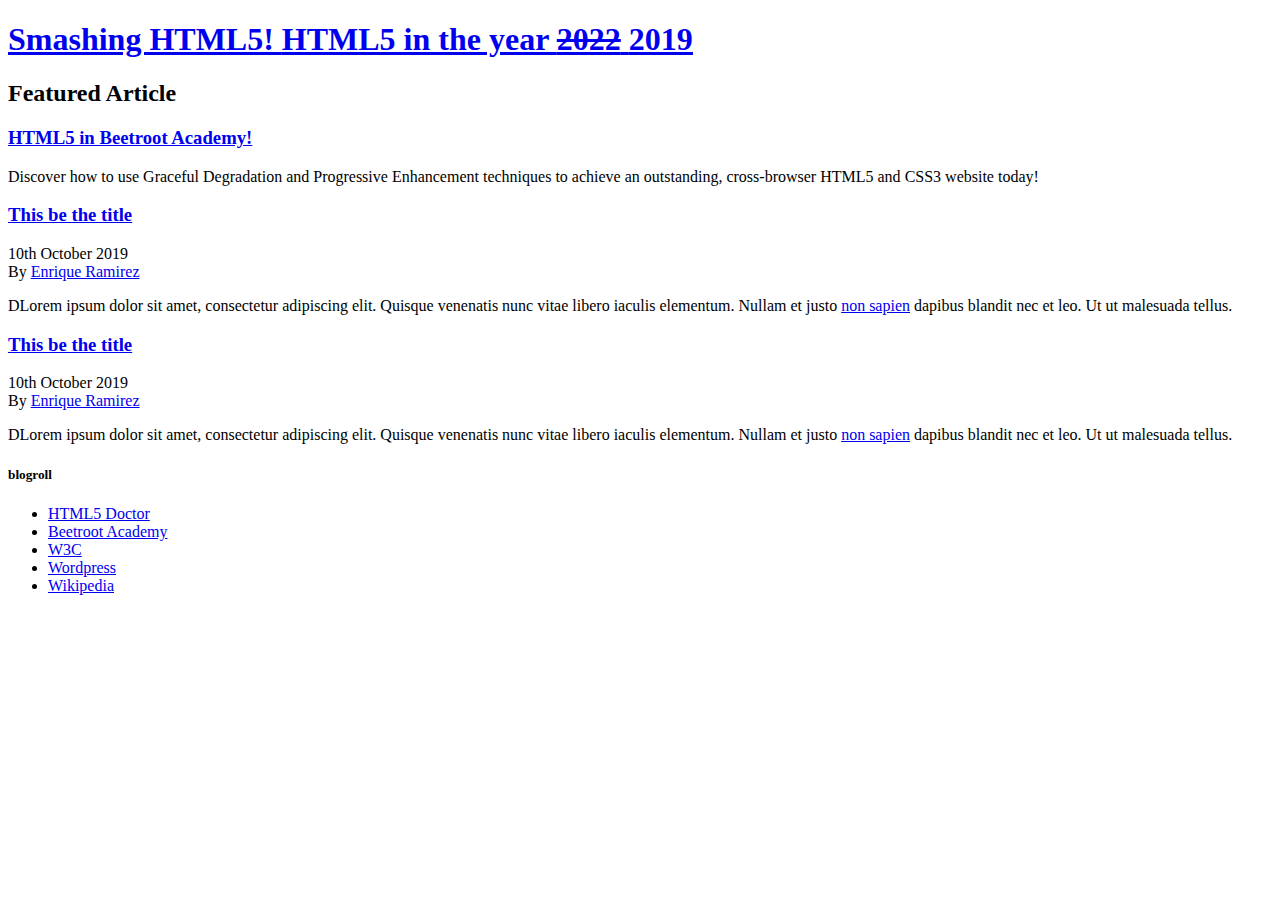
==== index.html @ 70e4cf4d "init" ====
<!DOCTYPE html>
<html>

<head>
    <meta charset="uft-8">
    <title>Smashing HTML5! - First website</title>
</head>

<body>
    <header>
        <h1>
            <a href="#">
                Smashing HTML5!
                <span>
                    HTML5 in the year <del>2022</del> <ins>2019</ins>
                </span>
            </a>
        </h1>
    </header>
    <main>
        <section>
            <h2>Featured Article</h2>
            <article>
                <h3>
                    <a href="post.html">HTML5 in Beetroot Academy!</a>
                </h3>
                <p>Discover how to use Graceful Degradation and Progressive Enhancement techniques to achieve an
                    outstanding, cross-browser <a>HTML5</a> and <a>CSS3</a> website today!</p>
            </article>
        </section>

        <section>
            <article>
                <h3>
                    <a href="#">This be the title</a>
                </h3>
                <time datetime="2019-10-10">10th October 2019</time>

                <div>By <a href="#">Enrique Ramirez</a></div>
                <p>DLorem ipsum dolor sit amet, consectetur adipiscing elit. Quisque venenatis nunc vitae libero iaculis
                    elementum. Nullam et justo <a href="#">non sapien</a> dapibus blandit nec et leo. Ut ut malesuada
                    tellus.</p>
            </article>

            <article>
                <h3>
                    <a href="#">This be the title</a>
                </h3>
                <time datetime="2019-10-10">10th October 2019</time>

                <div>By <a href="#">Enrique Ramirez</a></div>
                <p>DLorem ipsum dolor sit amet, consectetur adipiscing elit. Quisque venenatis nunc vitae libero iaculis
                    elementum. Nullam et justo <a href="#">non sapien</a> dapibus blandit nec et leo. Ut ut malesuada
                    tellus.</p>
            </article>
        </section>
    </main>
    <aside>
        <h5>blogroll</h5>
        <ul>
            <li>
                <a href="http://html5doctor.com/" target="_blank">HTML5 Doctor</a>
            </li>
            <li>
                <a href="http://html5doctor.com/" target="_blank">Beetroot Academy</a>
            </li>
            <li>
                <a href="http://html5doctor.com/" target="_blank">W3C</a>
            </li>
            <li>
                <a href="http://html5doctor.com/" target="_blank">Wordpress</a>
            </li>
            <li>
                <a href="http://html5doctor.com/" target="_blank">Wikipedia</a>
            </li>

        </ul>
    </aside>
</body>

</html>
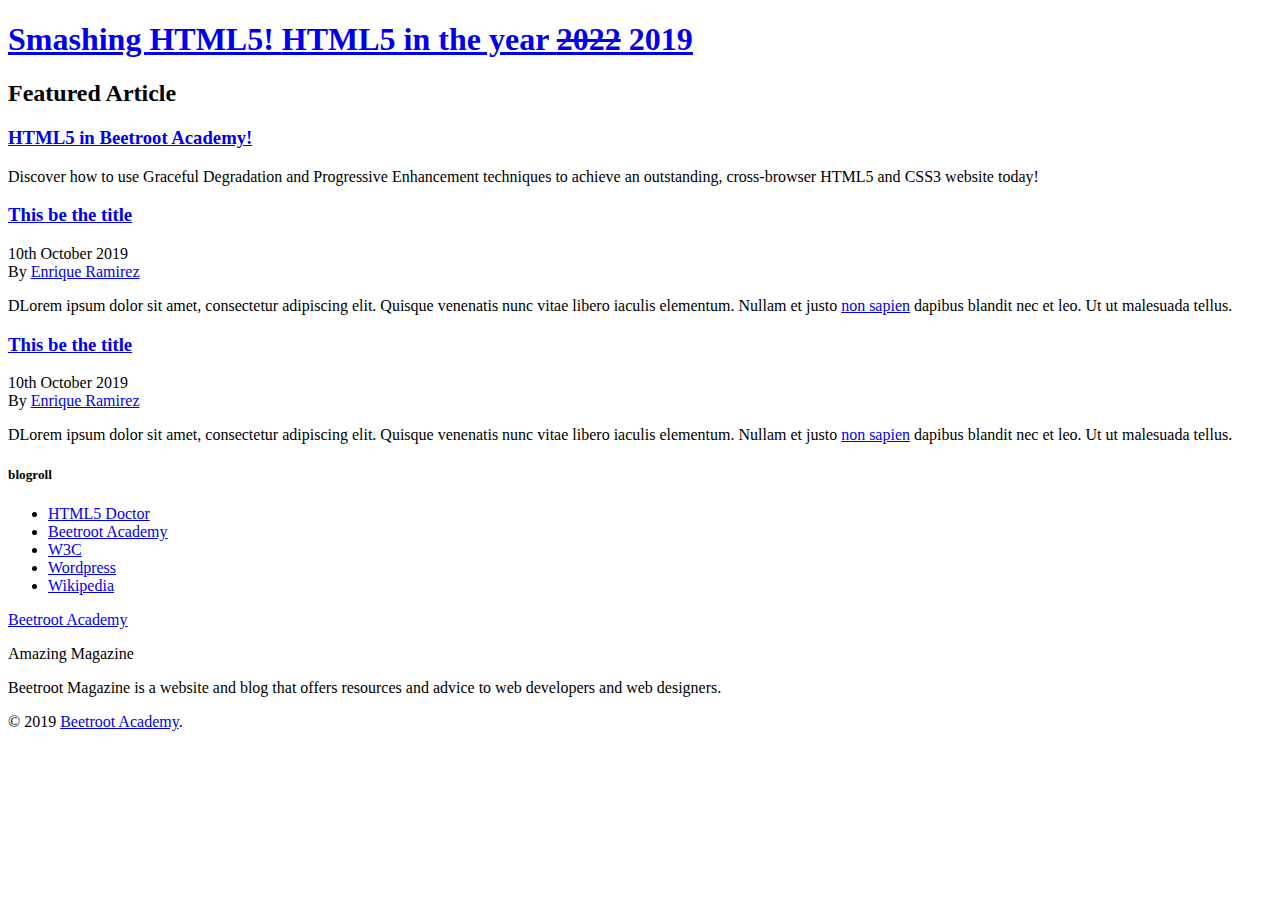
==== commit 4dd47573: "add footer" ====
--- a/index.html
+++ b/index.html
@@ -1,81 +1,99 @@
 <!DOCTYPE html>
-<html>
+<html lang="en">
 
 <head>
-    <meta charset="uft-8">
-    <title>Smashing HTML5! - First website</title>
+	<meta charset="uft-8">
+	<title>Smashing HTML5! - First website</title>
 </head>
 
 <body>
-    <header>
-        <h1>
-            <a href="#">
-                Smashing HTML5!
-                <span>
-                    HTML5 in the year <del>2022</del> <ins>2019</ins>
-                </span>
-            </a>
-        </h1>
-    </header>
-    <main>
-        <section>
-            <h2>Featured Article</h2>
-            <article>
-                <h3>
-                    <a href="post.html">HTML5 in Beetroot Academy!</a>
-                </h3>
-                <p>Discover how to use Graceful Degradation and Progressive Enhancement techniques to achieve an
-                    outstanding, cross-browser <a>HTML5</a> and <a>CSS3</a> website today!</p>
-            </article>
-        </section>
+	<header>
+		<h1>
+			<a href="#">
+				Smashing HTML5!
+				<span>
+					HTML5 in the year <del>2022</del> <ins>2019</ins>
+				</span>
+			</a>
+		</h1>
+	</header>
+	<main>
+		<section>
+			<h2>Featured Article</h2>
+			<article>
+				<h3>
+					<a href="post.html">HTML5 in Beetroot Academy!</a>
+				</h3>
+				<p>Discover how to use Graceful Degradation and Progressive Enhancement techniques to achieve an
+					outstanding, cross-browser <a>HTML5</a> and <a>CSS3</a> website today!</p>
+			</article>
+		</section>
 
-        <section>
-            <article>
-                <h3>
-                    <a href="#">This be the title</a>
-                </h3>
-                <time datetime="2019-10-10">10th October 2019</time>
+		<section>
+			<article>
+				<h3>
+					<a href="#">This be the title</a>
+				</h3>
+				<time datetime="2019-10-10">10th October 2019</time>
 
-                <div>By <a href="#">Enrique Ramirez</a></div>
-                <p>DLorem ipsum dolor sit amet, consectetur adipiscing elit. Quisque venenatis nunc vitae libero iaculis
-                    elementum. Nullam et justo <a href="#">non sapien</a> dapibus blandit nec et leo. Ut ut malesuada
-                    tellus.</p>
-            </article>
+				<div>By <a href="#">Enrique Ramirez</a></div>
+				<p>DLorem ipsum dolor sit amet, consectetur adipiscing elit. Quisque venenatis nunc vitae libero iaculis
+					elementum. Nullam et justo <a href="#">non sapien</a> dapibus blandit nec et leo. Ut ut malesuada
+					tellus.</p>
+			</article>
 
-            <article>
-                <h3>
-                    <a href="#">This be the title</a>
-                </h3>
-                <time datetime="2019-10-10">10th October 2019</time>
+			<article>
+				<h3>
+					<a href="#">This be the title</a>
+				</h3>
+				<time datetime="2019-10-10">10th October 2019</time>
 
-                <div>By <a href="#">Enrique Ramirez</a></div>
-                <p>DLorem ipsum dolor sit amet, consectetur adipiscing elit. Quisque venenatis nunc vitae libero iaculis
-                    elementum. Nullam et justo <a href="#">non sapien</a> dapibus blandit nec et leo. Ut ut malesuada
-                    tellus.</p>
-            </article>
-        </section>
-    </main>
-    <aside>
-        <h5>blogroll</h5>
-        <ul>
-            <li>
-                <a href="http://html5doctor.com/" target="_blank">HTML5 Doctor</a>
-            </li>
-            <li>
-                <a href="http://html5doctor.com/" target="_blank">Beetroot Academy</a>
-            </li>
-            <li>
-                <a href="http://html5doctor.com/" target="_blank">W3C</a>
-            </li>
-            <li>
-                <a href="http://html5doctor.com/" target="_blank">Wordpress</a>
-            </li>
-            <li>
-                <a href="http://html5doctor.com/" target="_blank">Wikipedia</a>
-            </li>
+				<div>By <a href="#">Enrique Ramirez</a></div>
+				<p>DLorem ipsum dolor sit amet, consectetur adipiscing elit. Quisque venenatis nunc vitae libero iaculis
+					elementum. Nullam et justo <a href="#">non sapien</a> dapibus blandit nec et leo. Ut ut malesuada
+					tellus.</p>
+			</article>
+		</section>
+	</main>
+	<aside>
+		<h5>blogroll</h5>
+		<ul>
+			<li>
+				<a href="http://html5doctor.com/" target="_blank">HTML5 Doctor</a>
+			</li>
+			<li>
+				<a href="http://html5doctor.com/" target="_blank">Beetroot Academy</a>
+			</li>
+			<li>
+				<a href="http://html5doctor.com/" target="_blank">W3C</a>
+			</li>
+			<li>
+				<a href="http://html5doctor.com/" target="_blank">Wordpress</a>
+			</li>
+			<li>
+				<a href="http://html5doctor.com/" target="_blank">Wikipedia</a>
+			</li>
 
-        </ul>
-    </aside>
+		</ul>
+	</aside>
+
+	<footer>
+		<section>
+			<div>
+				<a href="#">Beetroot Academy</a>
+				<p>Amazing Magazine</p>
+			</div>
+			<div>
+				<p>
+					Beetroot Magazine is a website and blog that offers resources and advice to web developers and web
+					designers.
+				</p>
+			</div>
+		</section>
+		<p>
+			&copy; 2019 <a href="#">Beetroot Academy</a>.
+		</p>
+	</footer>
 </body>
 
 </html>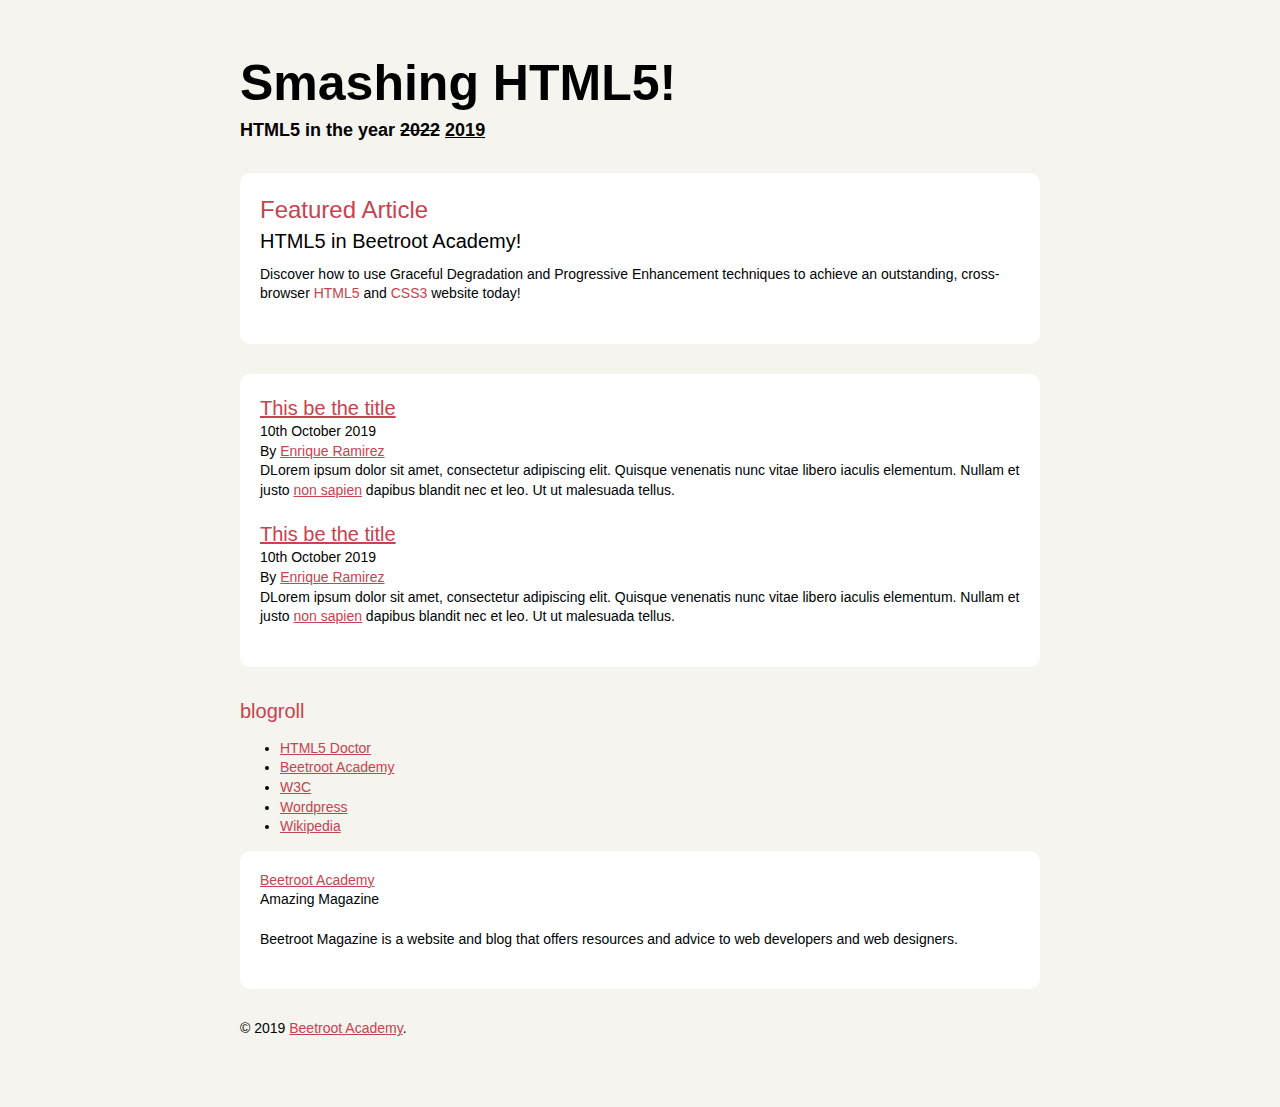
==== commit 2d9f4f03: "add css" ====
--- a/index.html
+++ b/index.html
@@ -2,98 +2,102 @@
 <html lang="en">
 
 <head>
-	<meta charset="uft-8">
+	<meta charset="utf-8">
 	<title>Smashing HTML5! - First website</title>
+	<link rel="stylesheet" href="css/style.css">
 </head>
 
 <body>
-	<header>
-		<h1>
-			<a href="#">
-				Smashing HTML5!
-				<span>
-					HTML5 in the year <del>2022</del> <ins>2019</ins>
-				</span>
-			</a>
-		</h1>
-	</header>
-	<main>
-		<section>
-			<h2>Featured Article</h2>
-			<article>
-				<h3>
-					<a href="post.html">HTML5 in Beetroot Academy!</a>
-				</h3>
-				<p>Discover how to use Graceful Degradation and Progressive Enhancement techniques to achieve an
-					outstanding, cross-browser <a>HTML5</a> and <a>CSS3</a> website today!</p>
-			</article>
-		</section>
 
-		<section>
-			<article>
-				<h3>
-					<a href="#">This be the title</a>
-				</h3>
-				<time datetime="2019-10-10">10th October 2019</time>
-
-				<div>By <a href="#">Enrique Ramirez</a></div>
-				<p>DLorem ipsum dolor sit amet, consectetur adipiscing elit. Quisque venenatis nunc vitae libero iaculis
-					elementum. Nullam et justo <a href="#">non sapien</a> dapibus blandit nec et leo. Ut ut malesuada
-					tellus.</p>
-			</article>
-
-			<article>
-				<h3>
-					<a href="#">This be the title</a>
-				</h3>
-				<time datetime="2019-10-10">10th October 2019</time>
-
-				<div>By <a href="#">Enrique Ramirez</a></div>
-				<p>DLorem ipsum dolor sit amet, consectetur adipiscing elit. Quisque venenatis nunc vitae libero iaculis
-					elementum. Nullam et justo <a href="#">non sapien</a> dapibus blandit nec et leo. Ut ut malesuada
-					tellus.</p>
-			</article>
-		</section>
-	</main>
-	<aside>
-		<h5>blogroll</h5>
-		<ul>
-			<li>
-				<a href="http://html5doctor.com/" target="_blank">HTML5 Doctor</a>
-			</li>
-			<li>
-				<a href="http://html5doctor.com/" target="_blank">Beetroot Academy</a>
-			</li>
-			<li>
-				<a href="http://html5doctor.com/" target="_blank">W3C</a>
-			</li>
-			<li>
-				<a href="http://html5doctor.com/" target="_blank">Wordpress</a>
-			</li>
-			<li>
-				<a href="http://html5doctor.com/" target="_blank">Wikipedia</a>
-			</li>
-
-		</ul>
-	</aside>
-
-	<footer>
-		<section>
-			<div>
-				<a href="#">Beetroot Academy</a>
-				<p>Amazing Magazine</p>
-			</div>
-			<div>
-				<p>
-					Beetroot Magazine is a website and blog that offers resources and advice to web developers and web
-					designers.
-				</p>
-			</div>
-		</section>
-		<p>
-			&copy; 2019 <a href="#">Beetroot Academy</a>.
-		</p>
-	</footer>
+	<div class="ba-container">
+		<header>
+			<h1>
+				<a class="ba-logo" href="#">
+					Smashing HTML5!
+					<span>
+						HTML5 in the year <del>2022</del> <ins>2019</ins>
+					</span>
+				</a>
+			</h1>
+		</header>
+		<main>
+			<section class="ba-section">
+				<h2>Featured Article</h2>
+				<article>
+					<h3 class="ba-features-title">
+						<a href="post.html#intro">HTML5 in Beetroot Academy!</a>
+					</h3>
+					<p>Discover how to use Graceful Degradation and Progressive Enhancement techniques to achieve an
+						outstanding, cross-browser <a>HTML5</a> and <a>CSS3</a> website today!</p>
+				</article>
+			</section>
+	
+			<section class="ba-section">
+				<article>
+					<h3 class="ba-post-title">
+						<a href="#">This be the title</a>
+					</h3>
+					<time datetime="2019-10-10">10th October 2019</time>
+	
+					<div>By <a href="#">Enrique Ramirez</a></div>
+					<p>DLorem ipsum dolor sit amet, consectetur adipiscing elit. Quisque venenatis nunc vitae libero iaculis
+						elementum. Nullam et justo <a href="#">non sapien</a> dapibus blandit nec et leo. Ut ut malesuada
+						tellus.</p>
+				</article>
+	
+				<article>
+					<h3>
+						<a href="#">This be the title</a>
+					</h3>
+					<time datetime="2019-10-10">10th October 2019</time>
+	
+					<div>By <a href="#">Enrique Ramirez</a></div>
+					<p>DLorem ipsum dolor sit amet, consectetur adipiscing elit. Quisque venenatis nunc vitae libero iaculis
+						elementum. Nullam et justo <a href="#">non sapien</a> dapibus blandit nec et leo. Ut ut malesuada
+						tellus.</p>
+				</article>
+			</section>
+		</main>
+		<aside>
+			<h5>blogroll</h5>
+			<ul>
+				<li>
+					<a href="http://html5doctor.com/" target="_blank">HTML5 Doctor</a>
+				</li>
+				<li>
+					<a href="http://html5doctor.com/" target="_blank">Beetroot Academy</a>
+				</li>
+				<li>
+					<a href="http://html5doctor.com/" target="_blank">W3C</a>
+				</li>
+				<li>
+					<a href="http://html5doctor.com/" target="_blank">Wordpress</a>
+				</li>
+				<li>
+					<a href="http://html5doctor.com/" target="_blank">Wikipedia</a>
+				</li>
+	
+			</ul>
+		</aside>
+	
+		<footer>
+			<section class="ba-section">
+				<div>
+					<a href="#">Beetroot Academy</a>
+					<p>Amazing Magazine</p>
+				</div>
+				<div>
+					<p>
+						Beetroot Magazine is a website and blog that offers resources and advice to web developers and web
+						designers.
+					</p>
+				</div>
+			</section>
+			<p>
+				&copy; 2019 <a href="#">Beetroot Academy</a>.
+			</p>
+		</footer>
+	</div>
 </body>
 
 </html>--- a/css/style.css
+++ b/css/style.css
@@ -0,0 +1,113 @@
+body {
+	background-color: #f5f4ef;
+	color: #000305;
+	font-size: 14px;
+	font-weight: normal;
+	font-family: "Trebuchet MS", Trebuchet, sans-serif;
+	line-height: 1.4;
+	margin: o;
+	font: normal 14px/1.4 "Trebuchet MS", Trebuchet, sans-serif;
+}
+
+.ba-logo{
+	color: #000;
+}
+
+a{
+	color: #c74350;
+}
+
+a:hover{
+	background-color:  #c74350;
+	color: #fff;
+	text-decoration: none;
+}
+
+h1,h2,h3,h4,h5,h6{
+	margin: 0;
+	font-weight: 400;
+	color: #c74350
+}
+h1{
+	font-size: 50px;
+}
+h2{
+	font-size: 24px;
+}
+h3{
+	font-size: 20px;
+}
+h5{
+	font-size: 20px;
+}
+
+p{
+	margin: 0 0 20px 0;
+}
+
+.ba-container{
+	max-width: 800px;
+	margin: 0 auto;
+	padding: 40px 20px;
+}
+
+.ba-section{
+	background-color: #fff;
+	border-radius: 10px;
+	padding: 20px;
+	margin-bottom: 30px;
+}
+
+.ba-logo{
+	font-weight: 700;
+	color: #000;
+	text-decoration: none;
+	display: inline-block;
+	margin-bottom: 30px;
+}
+.ba-logo:hover{
+	background-color: transparent;
+	color: #c74350;
+}
+
+.ba-logo span{
+	display: block;
+	font-size: 18px;
+}
+
+.ba-features-title{
+	margin-bottom: 10px;
+}
+.ba-features-title a{
+	color: #000;
+	text-decoration: none;
+}
+.ba-features-title a:hover{
+	color: #fff;
+}
+
+.ba-post-title{
+	text-decoration: none;
+}
+
+.ba-blogrooll-list{
+	margin: 0 0 40px;
+	padding: 0;
+	list-style: none;
+	max-width: 200px;
+}
+
+.ba-blogrooll-list li{
+	border-bottom: 1px solid #fff;
+}
+
+.ba-blogrooll-list a{
+	color: #000;
+	text-decoration: none;
+	display: block;
+	padding: 6px 3px;
+	border-bottom: 1px solid #f4e3e3;
+}
+.ba-blogrooll-list a:hover{
+	color: #fff;
+}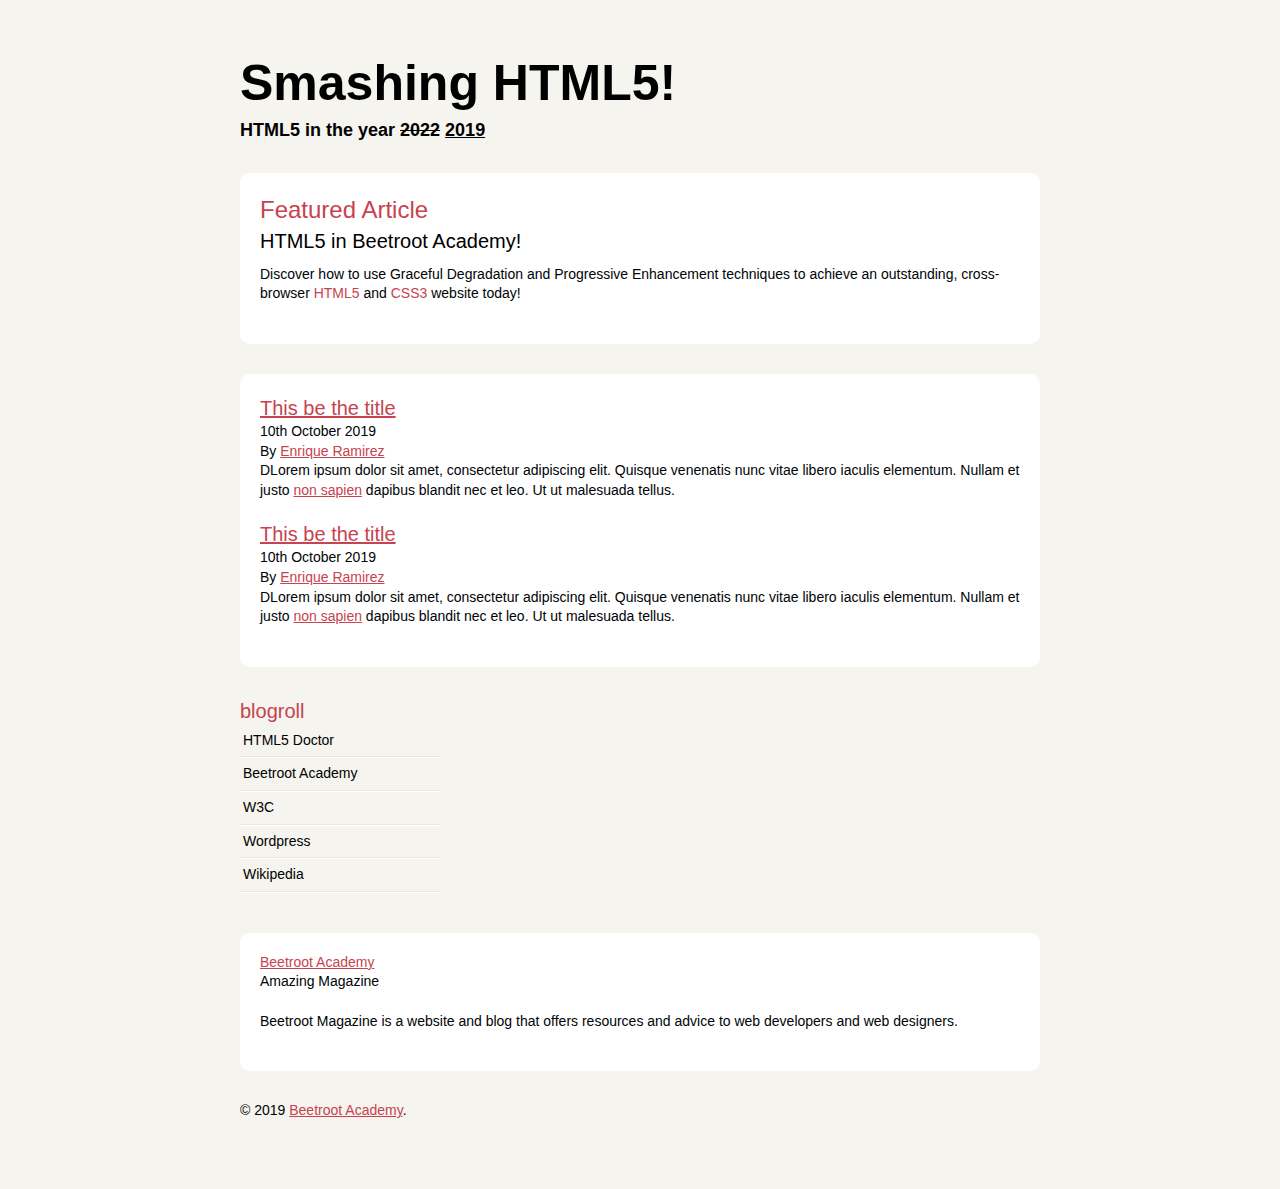
==== commit 2059c70d: "add class for ul" ====
--- a/index.html
+++ b/index.html
@@ -60,7 +60,7 @@
 		</main>
 		<aside>
 			<h5>blogroll</h5>
-			<ul>
+			<ul class="ba-blogrooll-list">
 				<li>
 					<a href="http://html5doctor.com/" target="_blank">HTML5 Doctor</a>
 				</li>
